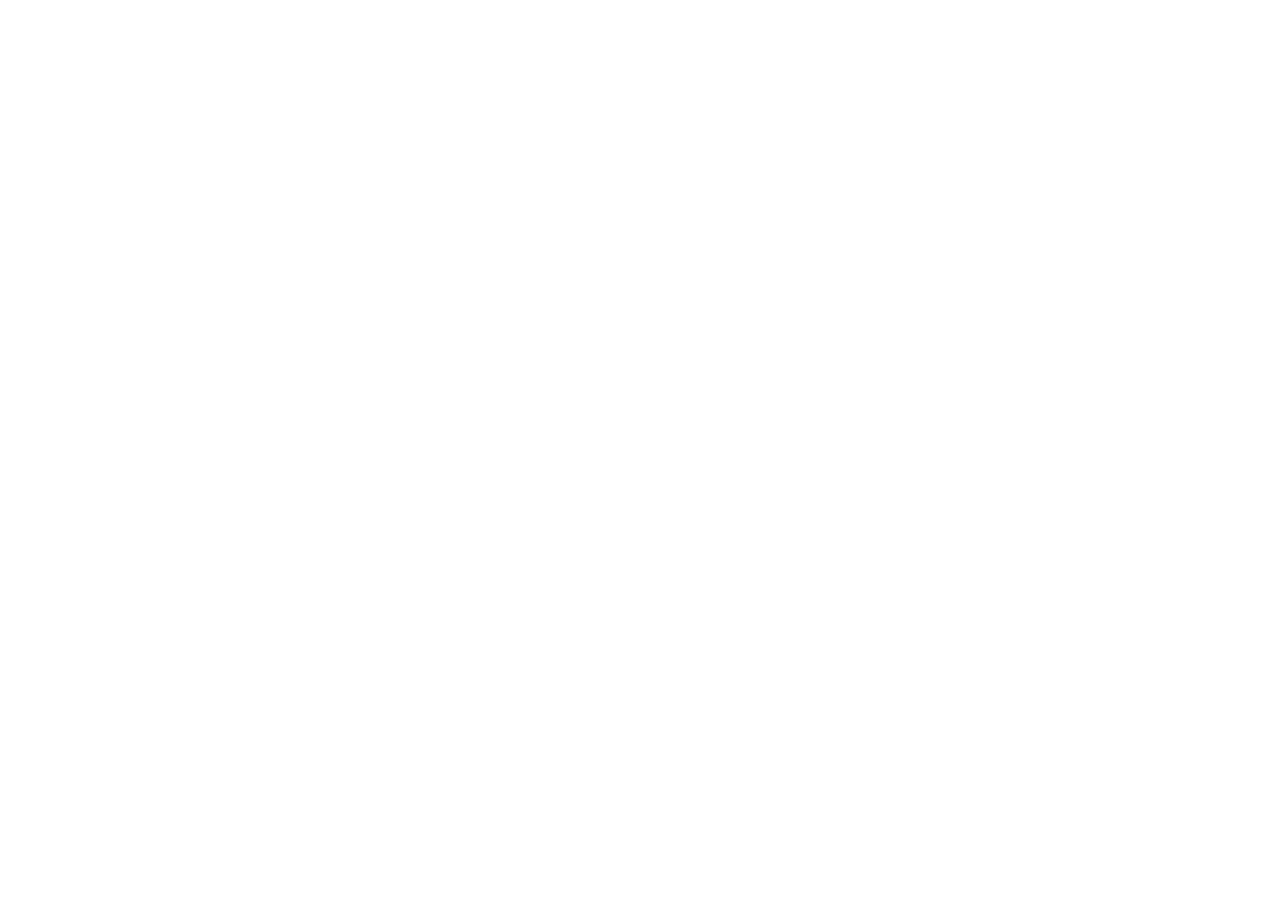
==== index.html @ 862428c6 "Add spinning loader, readme, and stuff" ====
<!DOCTYPE html>
<html data-webdav-url="/dav/">
<head>
	<title>WebDAV Navigator</title>
</head>
<body>
	<h2>This file storage requires javascript, sorry.</h2>
	<script type="text/javascript" src="/webdav.js"></script>
</body>
</html>
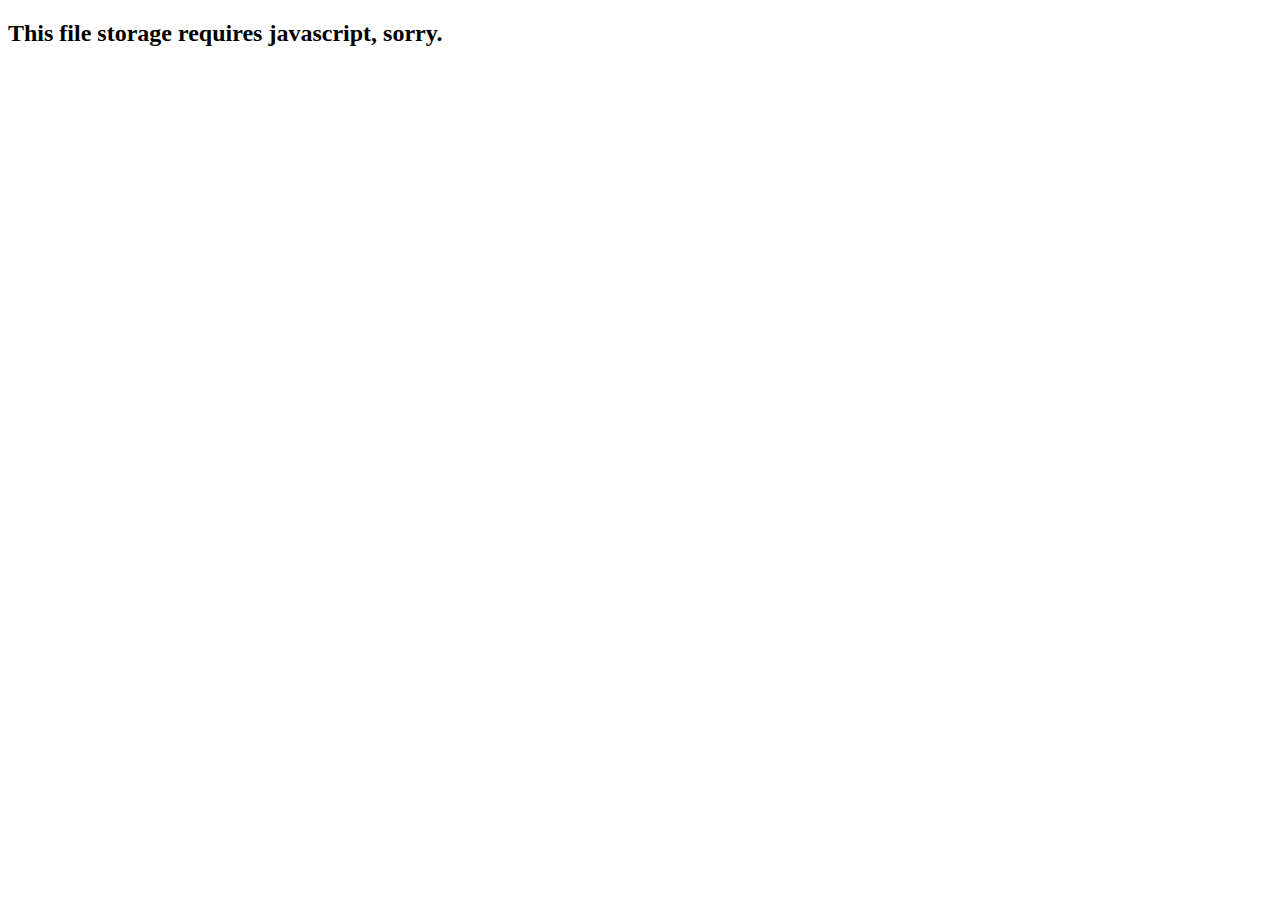
==== commit 06014963: "Avoid mix-up with PHP short codes" ====
--- a/index.html
+++ b/index.html
@@ -1,10 +1,13 @@
 <!DOCTYPE html>
-<html data-webdav-url="/dav/">
+<html data-webdav-url="/remote.php/dav/files/bohwaz/" data-wopi-discovery-url="">
 <head>
 	<title>WebDAV Navigator</title>
 </head>
 <body>
 	<h2>This file storage requires javascript, sorry.</h2>
-	<script type="text/javascript" src="/webdav.js"></script>
+	<!-- Uncomment to change language to French:
+	<script type="text/javascript" src="/webdav.fr.js"></script>
+	-->
+	<script type="text/javascript" src="/webdav-manager/webdav.js"></script>
 </body>
 </html>